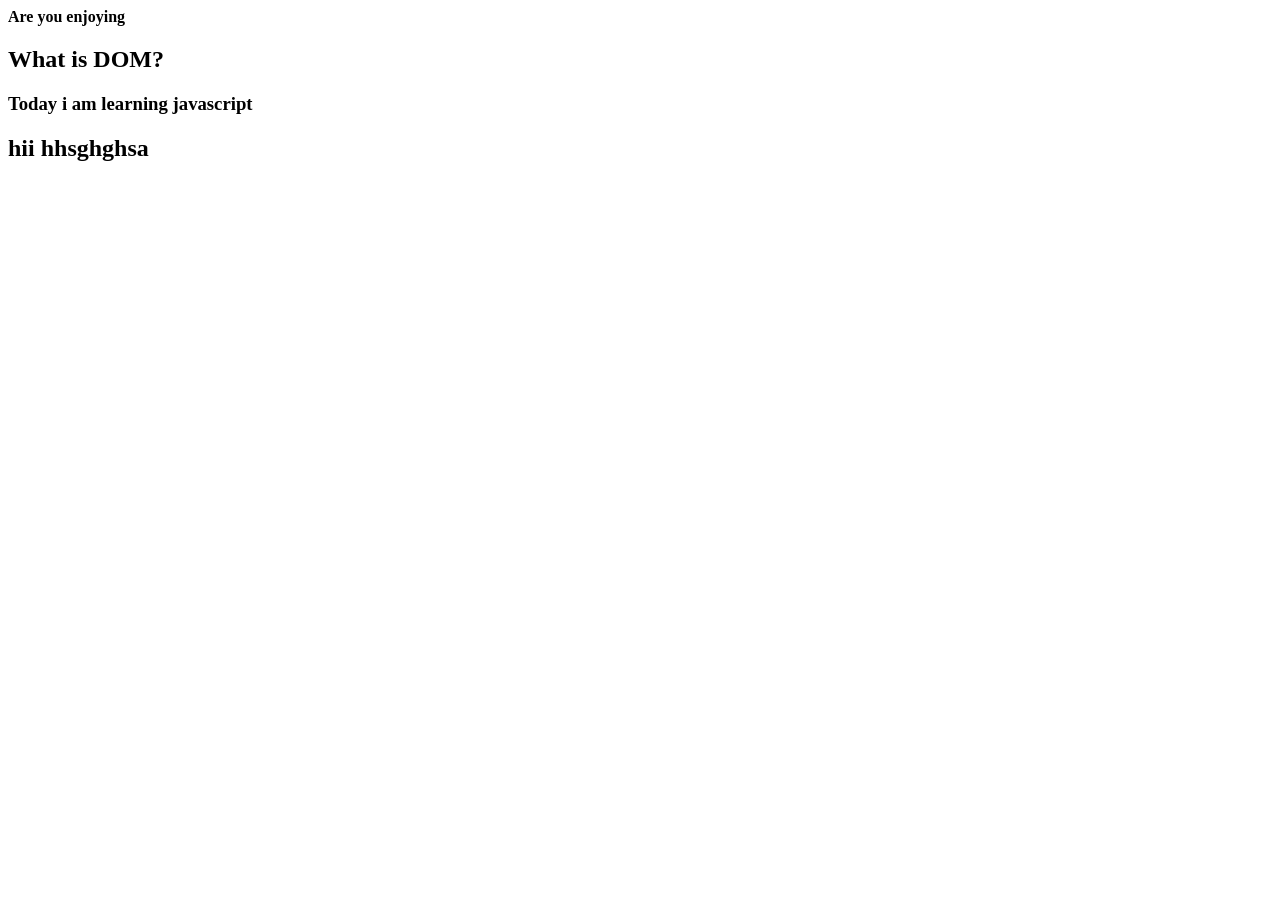
==== practice/object/DOM/index.html @ 7bd2dd3f "dom methods" ====
<!DOCTYPE htmlpara>
<html lang="en">
<head>
    <meta charset="UTF-8">
    <meta name="viewport" content="width=device-width, initial-scale=1.0">
    <title>Document</title>
</head>
<script src="Dom.js" defer></script>
<body>
<p id="para">Hello i am BCA student</p>
<h2 class="head">What is DOM?</h2>
<h3 name="selectname">Today i am learning javascript</h3>
<h2 class="head">hii hhsghghsa</h2>
</body>
</html>
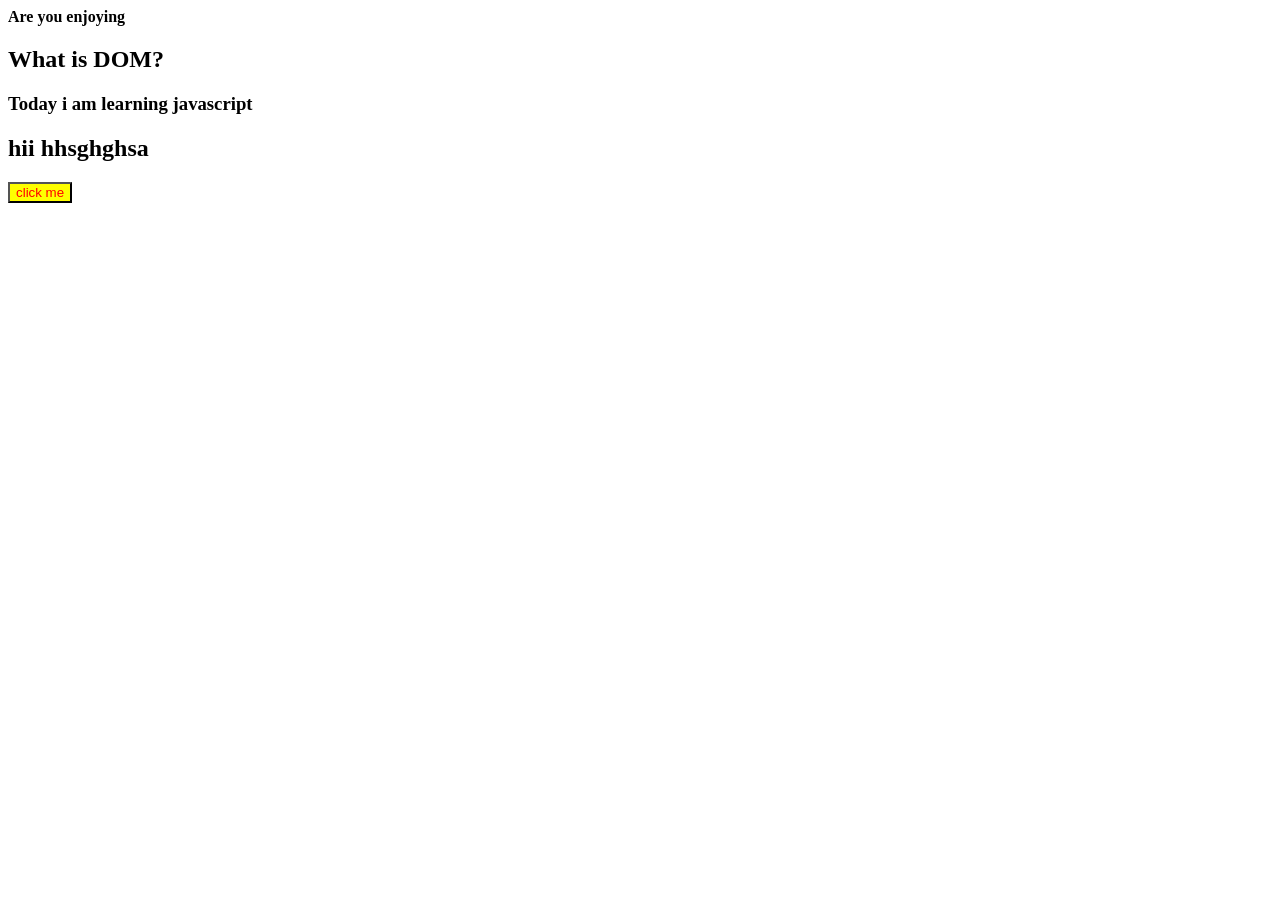
==== commit da96b10a: "dom properties" ====
--- a/practice/object/DOM/index.html
+++ b/practice/object/DOM/index.html
@@ -4,12 +4,16 @@
     <meta charset="UTF-8">
     <meta name="viewport" content="width=device-width, initial-scale=1.0">
     <title>Document</title>
+
 </head>
 <script src="Dom.js" defer></script>
 <body>
 <p id="para">Hello i am BCA student</p>
+
+
 <h2 class="head">What is DOM?</h2>
 <h3 name="selectname">Today i am learning javascript</h3>
 <h2 class="head">hii hhsghghsa</h2>
+ <button id="btn" style="background-color: aqua">click me</button>
 </body>
 </html>
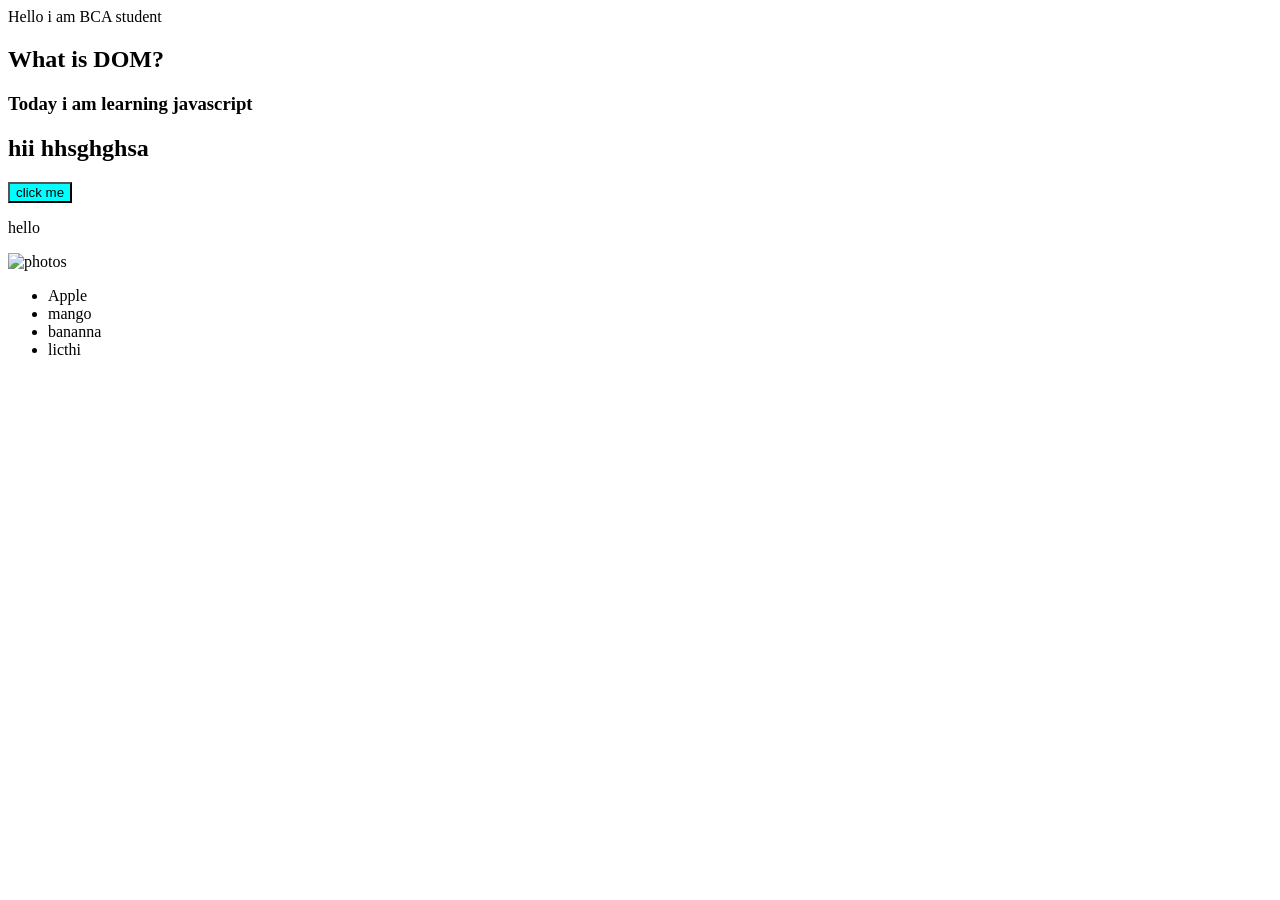
==== commit 1d672b6d: "event handling" ====
--- a/practice/object/DOM/index.html
+++ b/practice/object/DOM/index.html
@@ -15,5 +15,19 @@
 <h3 name="selectname">Today i am learning javascript</h3>
 <h2 class="head">hii hhsghghsa</h2>
  <button id="btn" style="background-color: aqua">click me</button>
+
+ <div>
+    <p id="text"> hello </p>
+    <img id="photo" src="cat.jpg" alt="photos">
+
+    <ul id="list">
+        <li>Apple</li>
+        <li>mango</li>
+        <li>bananna</li>
+        <li>licthi</li>
+
+
+    </ul>
+ </div>
 </body>
 </html>
